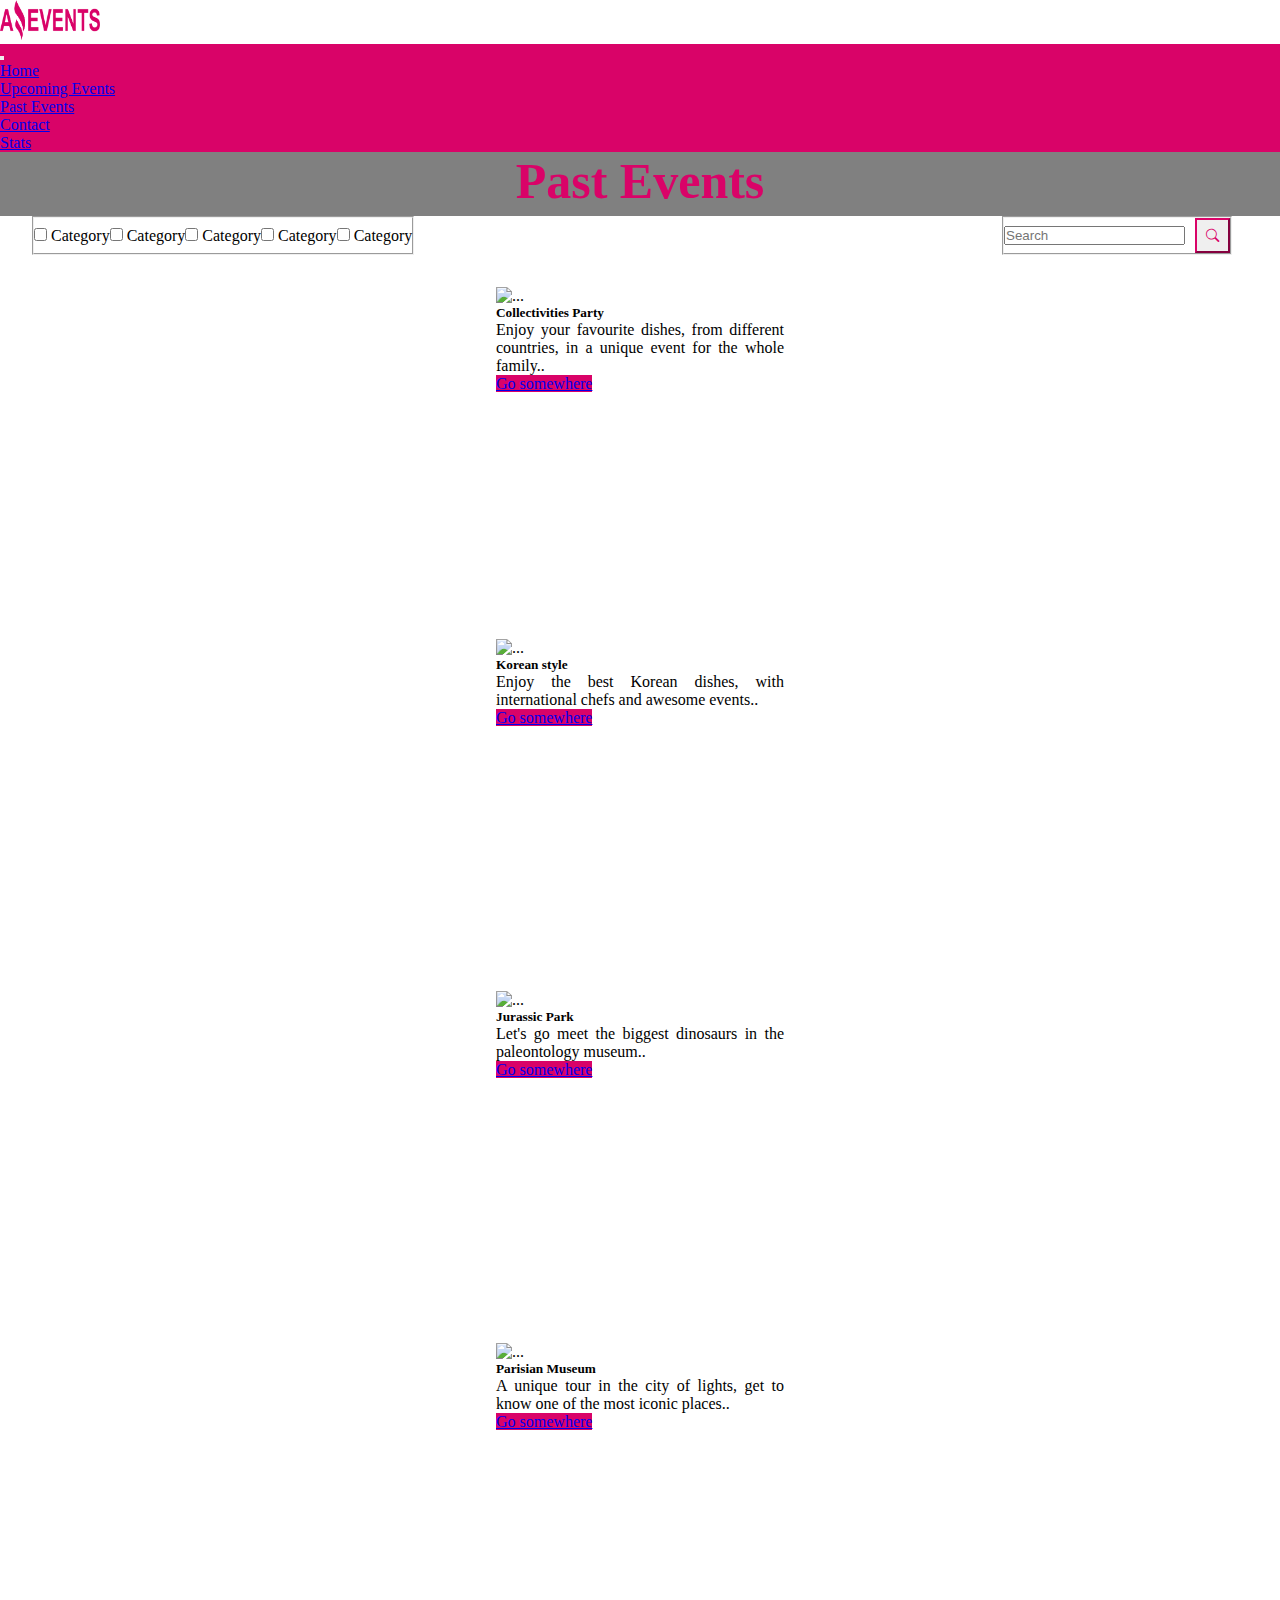
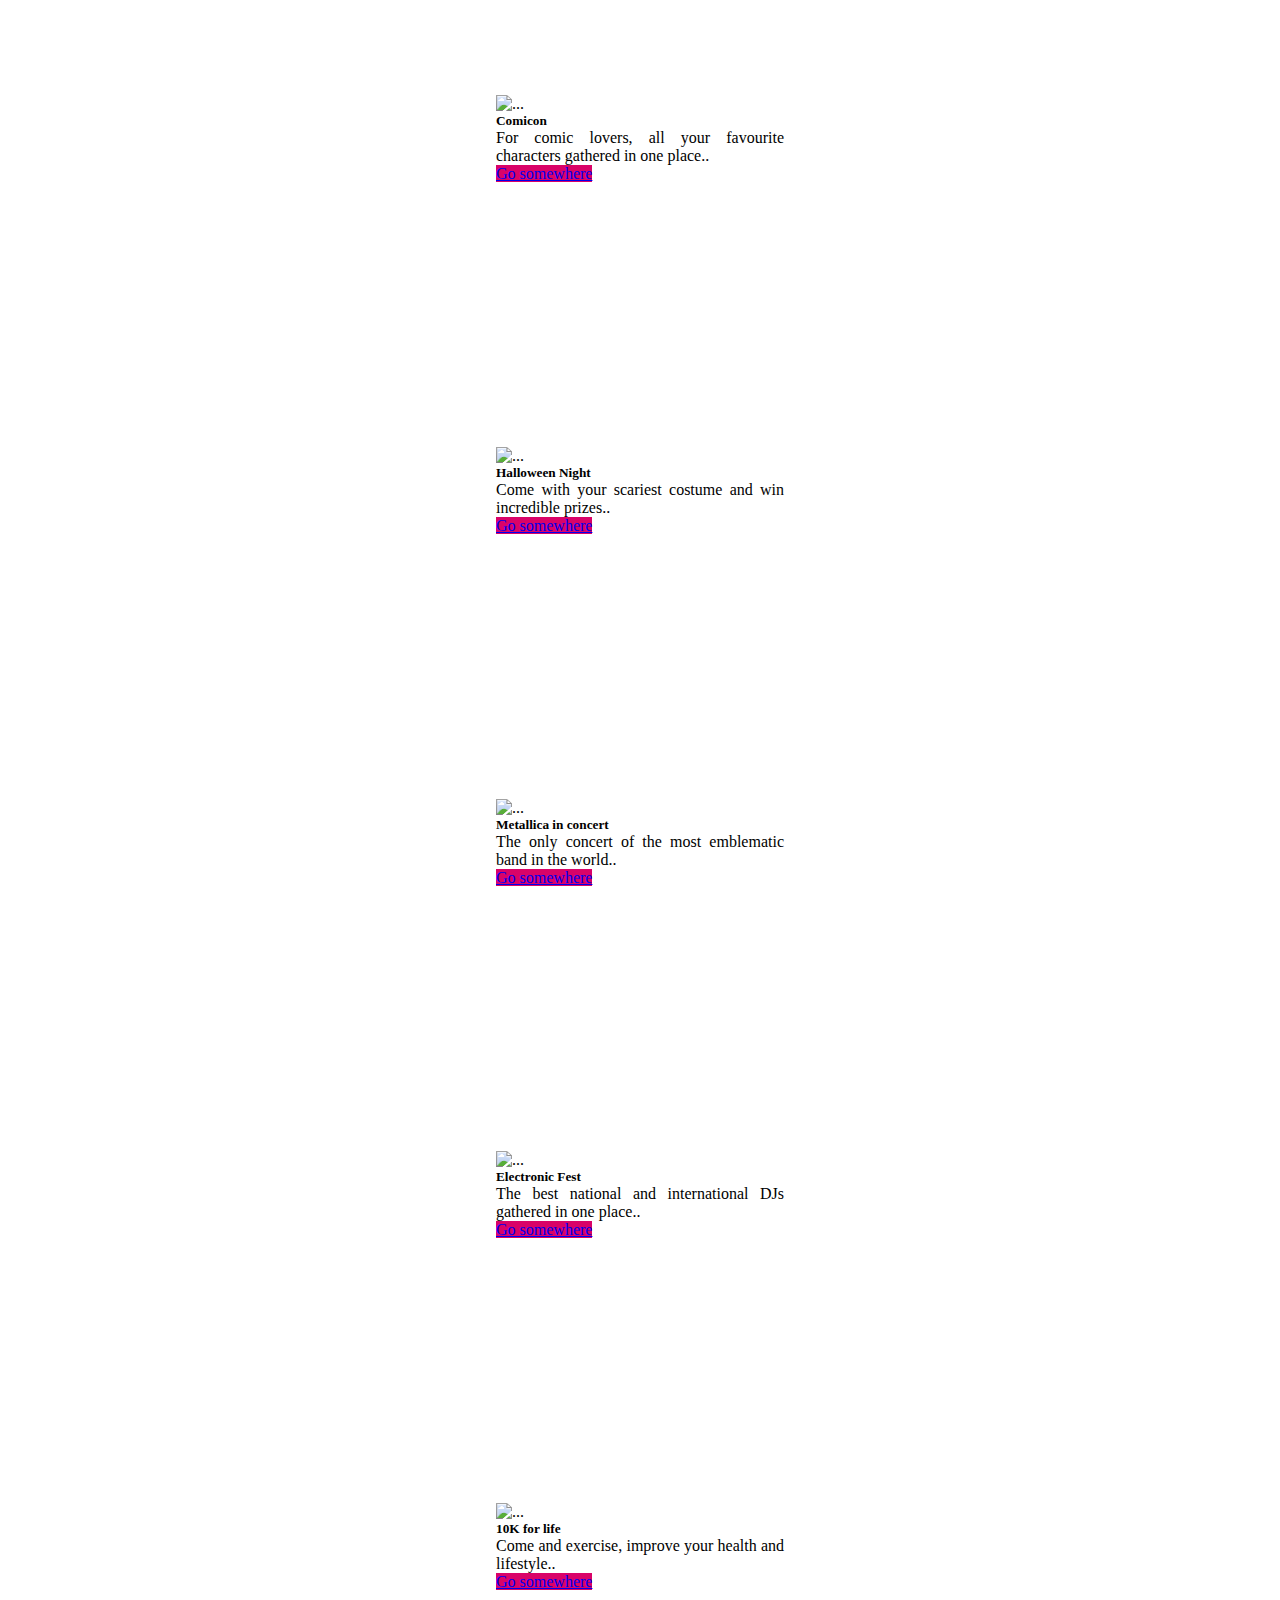
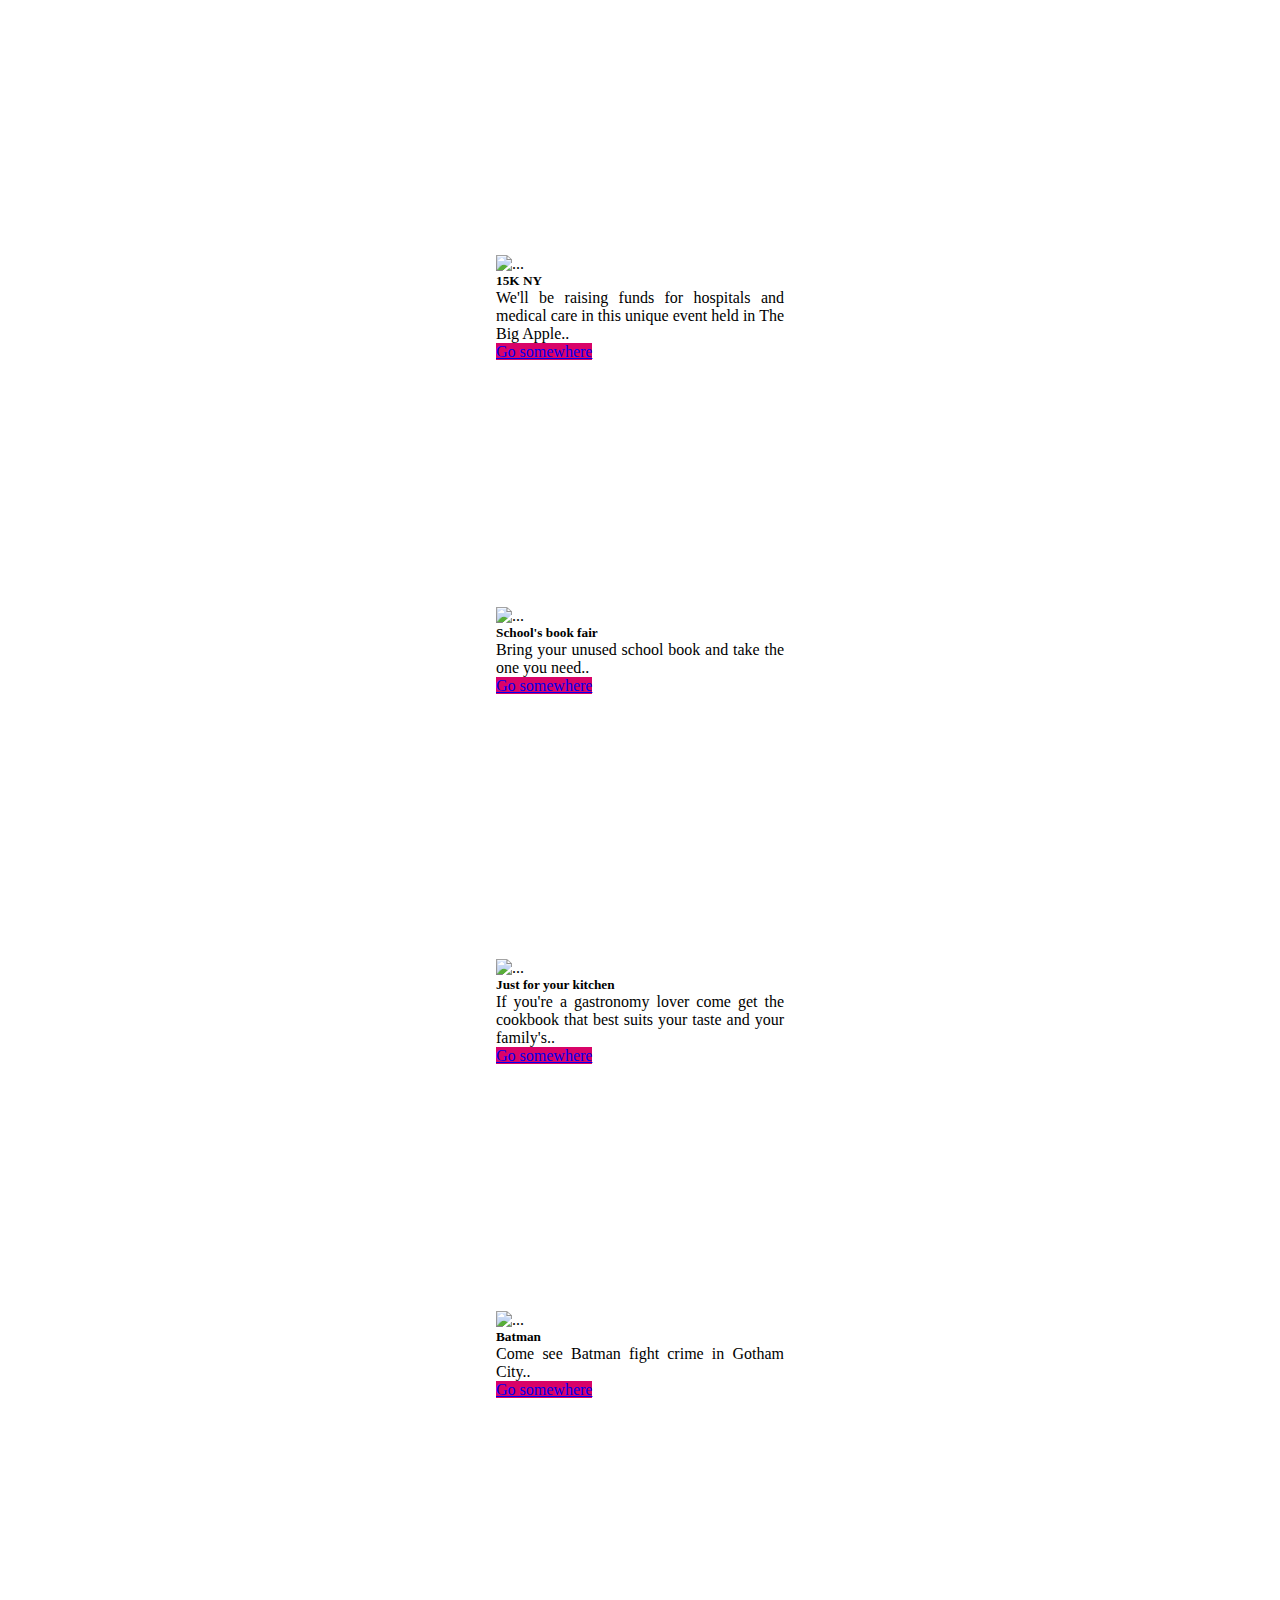
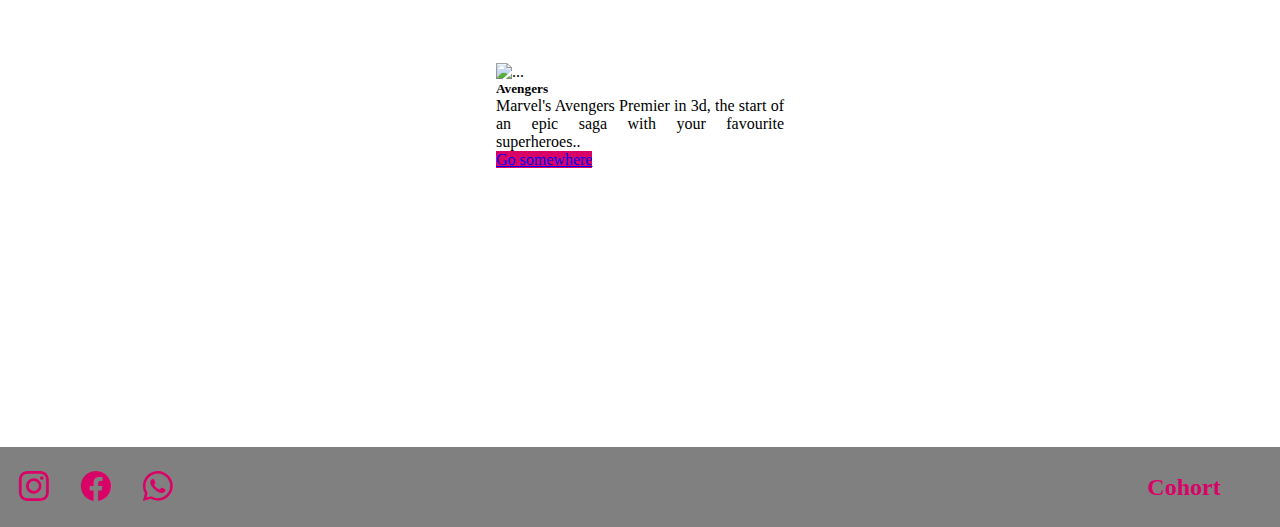
==== Task 1.2/past.html @ df98b1ba "task 2 intento." ====
<!DOCTYPE html>
<html lang="en">
<head>
    <meta charset="UTF-8">
    <meta http-equiv="X-UA-Compatible" content="IE=edge">
    <meta name="viewport" content="width=device-width, initial-scale=1.0">
    <title>Past Events</title>
    <link rel="stylesheet" href="./assets/styles/style.css">
    <link rel="stylesheet" href="https://cdn.jsdelivr.net/npm/bootstrap-icons@1.10.3/font/bootstrap-icons.css">
    <link href="https://cdn.jsdelivr.net/npm/bootstrap@5.3.0-alpha1/dist/css/bootstrap.min.css" rel="stylesheet" integrity="sha384-GLhlTQ8iRABdZLl6O3oVMWSktQOp6b7In1Zl3/Jr59b6EGGoI1aFkw7cmDA6j6gD" crossorigin="anonymous">
    <link rel="icon" type="image/x-icon" href="./assets/images/favico.png">
  </head>
<body>
    <header class="d-flex flex-row justify-content-between align-items-center bg-dark headerSize">
          <img src="./assets/images/logoAmazingEvents.png" alt="A EVENTS" class="ms-5 logoSize img-fluid">
          <nav class="navbar navbar-expand-lg colorLetras">
            <div class="container-fluid">
              <a class="navbar-brand" href="#"></a>
              <button class="navbar-toggler" type="button" data-bs-toggle="collapse" data-bs-target="#navbarNav" aria-controls="navbarNav" aria-expanded="false" aria-label="Toggle navigation">
                <span class="navbar-toggler-icon colorLetras"></span>
              </button>
              <div class="collapse navbar-collapse" id="navbarNav">
                <ul class="navbar-nav">
                  <li class="nav-item">
                    <a class="nav-link" href="./index.html">Home</a>
                  </li>
                  <li class="nav-item">
                    <a class="nav-link" href="./upcoming.html">Upcoming Events</a>
                  </li>
                  <li class="nav-item">
                    <a class="nav-link active" aria-current="page" href="#">Past Events</a>
                  </li>
                  <li class="nav-item">
                    <a class="nav-link" href="./contact.html">Contact</a>
                  </li>
                  <li class="nav-item">
                    <a class="nav-link" href="./stats.html">Stats</a>
                  </li>
                </ul>
              </div>
            </div>
          </nav>
    </header>
      <div class="contenedorTitulo">
        <h1>Past Events</h1>
      </div>
      <div class="searchBar">
        <form action="" class="formBar">
          <fieldset class="formBarField">
            <label class="m-3">
              <input type="checkBox">
              Category
            </label> 
            <label class="m-3">
              <input type="checkBox">
              Category
            </label>
            <label class="m-3">
              <input type="checkBox">
              Category
            </label>
            <label class="m-3">
              <input type="checkBox">
            Category
            </label>
            <label class="m-3">
              <input type="checkBox">
              Category
            </label>
          </fieldset>  
        <fieldset class="formBarField">
            <label>
              <input class="form-control me-2" type="search" placeholder="Search" aria-label="Search">
            </label>
            <label>
              <button class="boton" type="submit"><i class="bi bi-search"></i></button>
            </label>
          </fieldset>
        </form>
      </div>
      <div class="cards" id="cards">
        <!-- <div class="card m-2 d-flex flex-column justify-content-center align-items-center" style="width: 18rem; height: 22rem;">
          <img src="https://i.postimg.cc/Fs03hQDt/Collectivities-Party.jpg" class="card-img-top m-3 " style="width: 220px; height: 130px;" alt="...">
          <div class="card-body d-flex flex-column justify-content-center align-items-center">
            <h5 class="card-title">Collectivities Party</h5>
            <p class="card-text" style="text-align: justify;">Enjoy your favourite dishes, from different countries, in a unique event for the whole family.</p>
            <a href="#" class="btn btn-primary" style="background-color: #D90368;">Go somewhere</a>
          </div>
        </div>
        <div class="card m-2 d-flex flex-column justify-content-center align-items-center" style="width: 18rem; height: 22rem;" >
          <img src="https://i.postimg.cc/GmHRkbNV/Jurassic-Park.jpg" class="card-img-top m-3" style="width: 220px; height: 130px;"alt="...">
          <div class="card-body d-flex flex-column justify-content-center align-items-center">
            <h5 class="card-title">Jurassic Park</h5>
            <p class="card-text" style="text-align: justify;">Let's go meet the biggest dinosaurs in the paleontology museum.</p>
            <a href="#" class="btn btn-primary" style="background-color: #D90368;">Go somewhere</a>
          </div>
        </div>
        <div class="card m-2 d-flex flex-column justify-content-center align-items-center" style="width: 18rem; height: 22rem;">
          <img src="https://i.postimg.cc/KYD0jMf2/comicon.jpg" class="card-img-top m-3" style="width: 220px; height: 130px;" alt="...">
          <div class="card-body d-flex flex-column justify-content-center align-items-center">
            <h5 class="card-title">Comicon</h5>
            <p class="card-text" style="text-align: justify;">For comic lovers, all your favourite characters gathered in one place.</p>
            <a href="#" class="btn btn-primary" style="background-color: #D90368;">Go somewhere</a>
          </div>
        </div>
        <div class="card m-2 d-flex flex-column justify-content-center align-items-center" style="width: 18rem; height: 22rem;">
          <img src="https://i.postimg.cc/KvsSK8cj/Electronic-Fest.jpg" class="card-img-top m-3" style="width: 220px; height: 130px;" alt="...">
          <div class="card-body d-flex flex-column justify-content-center align-items-center">
            <h5 class="card-title">Electronic Fest</h5>
            <p class="card-text" style="text-align: justify;">The best national and international DJs gathered in one place.</p>
            <a href="#" class="btn btn-primary" style="background-color: #D90368;">Go somewhere</a>
          </div>
        </div>
        <div class="card m-2 d-flex flex-column justify-content-center align-items-center" style="width: 18rem; height: 22rem;">
          <img src="https://i.postimg.cc/fyLqZY9K/10-K-for-life.jpg" class="card-img-top m-3" style="width: 220px; height: 130px;" alt="...">
          <div class="card-body d-flex flex-column justify-content-center align-items-center">
            <h5 class="card-title">10K for life</h5>
            <p class="card-text" style="text-align: justify;">Come and exercise, improve your health and lifestyle.</p>
            <a href="#" class="btn btn-primary" style="background-color: #D90368;">Go somewhere</a>
          </div>
        </div>
        <div class="card m-2 d-flex flex-column justify-content-center align-items-center" style="width: 18rem; height: 22rem;">
          <img src="https://i.postimg.cc/05FhxHVK/book4.jpg" class="card-img-top m-3" style="width: 220px; height: 130px;" alt="...">
          <div class="card-body d-flex flex-column justify-content-center align-items-center">
            <h5 class="card-title">Just for your kitchen</h5>
            <p class="card-text" style="text-align: justify;">If you're a gastronomy lover come get the cookbook that best suits your taste and your family's.</p>
            <a href="#" class="btn btn-primary" style="background-color: #D90368;">Go somewhere</a>
          </div>
        </div>
        <div class="card m-2 d-flex flex-column justify-content-center align-items-center"" style="width: 18rem; height: 22rem;">
          <img src="https://i.postimg.cc/vH52y81C/cinema4.jpg" class="card-img-top m-3" style="width: 220px; height: 130px;" alt="...">
          <div class="card-body d-flex flex-column justify-content-center align-items-center">
            <h5 class="card-title">Batman</h5>
            <p class="card-text" style="text-align: justify;">Come see Batman fight crime in Gotham City.</p>
            <a href="#" class="btn btn-primary" style="background-color: #D90368;">Go somewhere</a>
          </div> -->
        </div>
        
      <footer>
        <div class="iconosSocialMedia">
          <i class="bi bi-instagram red"></i>
          <i class="bi bi-facebook red"></i>
          <i class="bi bi-whatsapp red"></i>
      </div>
      <h2>Cohort</h2>
      </footer>
      <script src="https://cdn.jsdelivr.net/npm/bootstrap@5.3.0-alpha1/dist/js/bootstrap.bundle.min.js" integrity="sha384-w76AqPfDkMBDXo30jS1Sgez6pr3x5MlQ1ZAGC+nuZB+EYdgRZgiwxhTBTkF7CXvN" crossorigin="anonymous"></script>
      <script src="./datos.js"></script>
      <script src="./main.js"></script>
</body>
</html>
---- Task 1.2/assets/styles/style.css ----
*{
    margin: 0;
    padding: 0;
    
}

.logoSize{
    width: 100px;
    height: 40px;
}
.colorLetras{
    background-color: #D90368;
    color: #D90368;
}
body{
    display: flex;
    flex-direction: column;
    justify-content: center;
    align-items: center;
}
header{
    width: 100%;
}
.contenedorTitulo{
    background-color: gray;
    display: flex;
    flex-direction: row;
    justify-content: center;
    text-align: center;
    width: 100%;
    height: 4rem;
}
h1{
    color: #D90368 !important;
    font-size: 50px !important;
}
.searchBar{
    width: 100%;
    display: flex;
    flex-direction: row;
    justify-content: center;
}
.formBar{
    width: 100%;
    display: flex;
    flex-direction: row;
    justify-content: space-between;
    
}
.formBarField{
    display: flex;
    flex-direction: row;
    align-items: center;
    margin-left: 2rem;
    margin-right: 3rem;
}
.boton{
    width: 35px;
    height: 35px;
    margin-left: 10px;
    border-color: #D90368;
    color: #D90368;
}
.botonEnviar{
    border-color: #D90368;
    color: #D90368;
    width: 100px;
    margin-bottom: 2rem;
    margin-top: 1rem;
}
.cards{
    display: flex;
    flex-wrap: wrap;
    margin:2rem;
}
.cardImages{
    width: 1px;
}
footer{
    width: 100%;
    height: 5rem;
    background-color: gray;
    color: #D90368;
    display: flex;
    flex-direction: row;
    justify-content: space-between;
    text-align: center;
}
footer>h2{
    display: flex;
    flex-direction: row;
    justify-content: center;
    align-items: center;
    width: 15%;
}
.iconosSocialMedia{
    display: flex;
    flex-direction: row;
    justify-content: center;
    align-items: center;
    width: 15%;
}
.red{
    margin: 1rem;
    font-size: 30px;
}
.formContact{
    display:flex;
    flex-direction: column;
    justify-content: center;
    align-items: center;
    
}
.labelFormContact{
    display: flex;
    flex-direction: column;
    margin: 0.5rem;
}
.textFormContact{
    resize: none;
    width: 250px
  }
  .fieldTextForm{
    width: 250px;
  }
  table{
    width: 100%;
  }
td {
    width: 25%;
    text-align: center;
    border: 1px solid #D90368 !important;
    color: #D90368;
     }
th{
    width: 25% !important;
    text-align: center !important;
    border: 1px solid #D90368 !important;
    background-color: #D3D0D0;
    color: #D90368;
    }
.events{
    border-style: solid;
    border-color: #D3D0D0;
    display: flex;
    flex-direction: row;

}
.imagesEvents{
    width: 400px;
    height: 400px;
    margin: 1rem;
}
.textEvents{
    height: 400px;
}
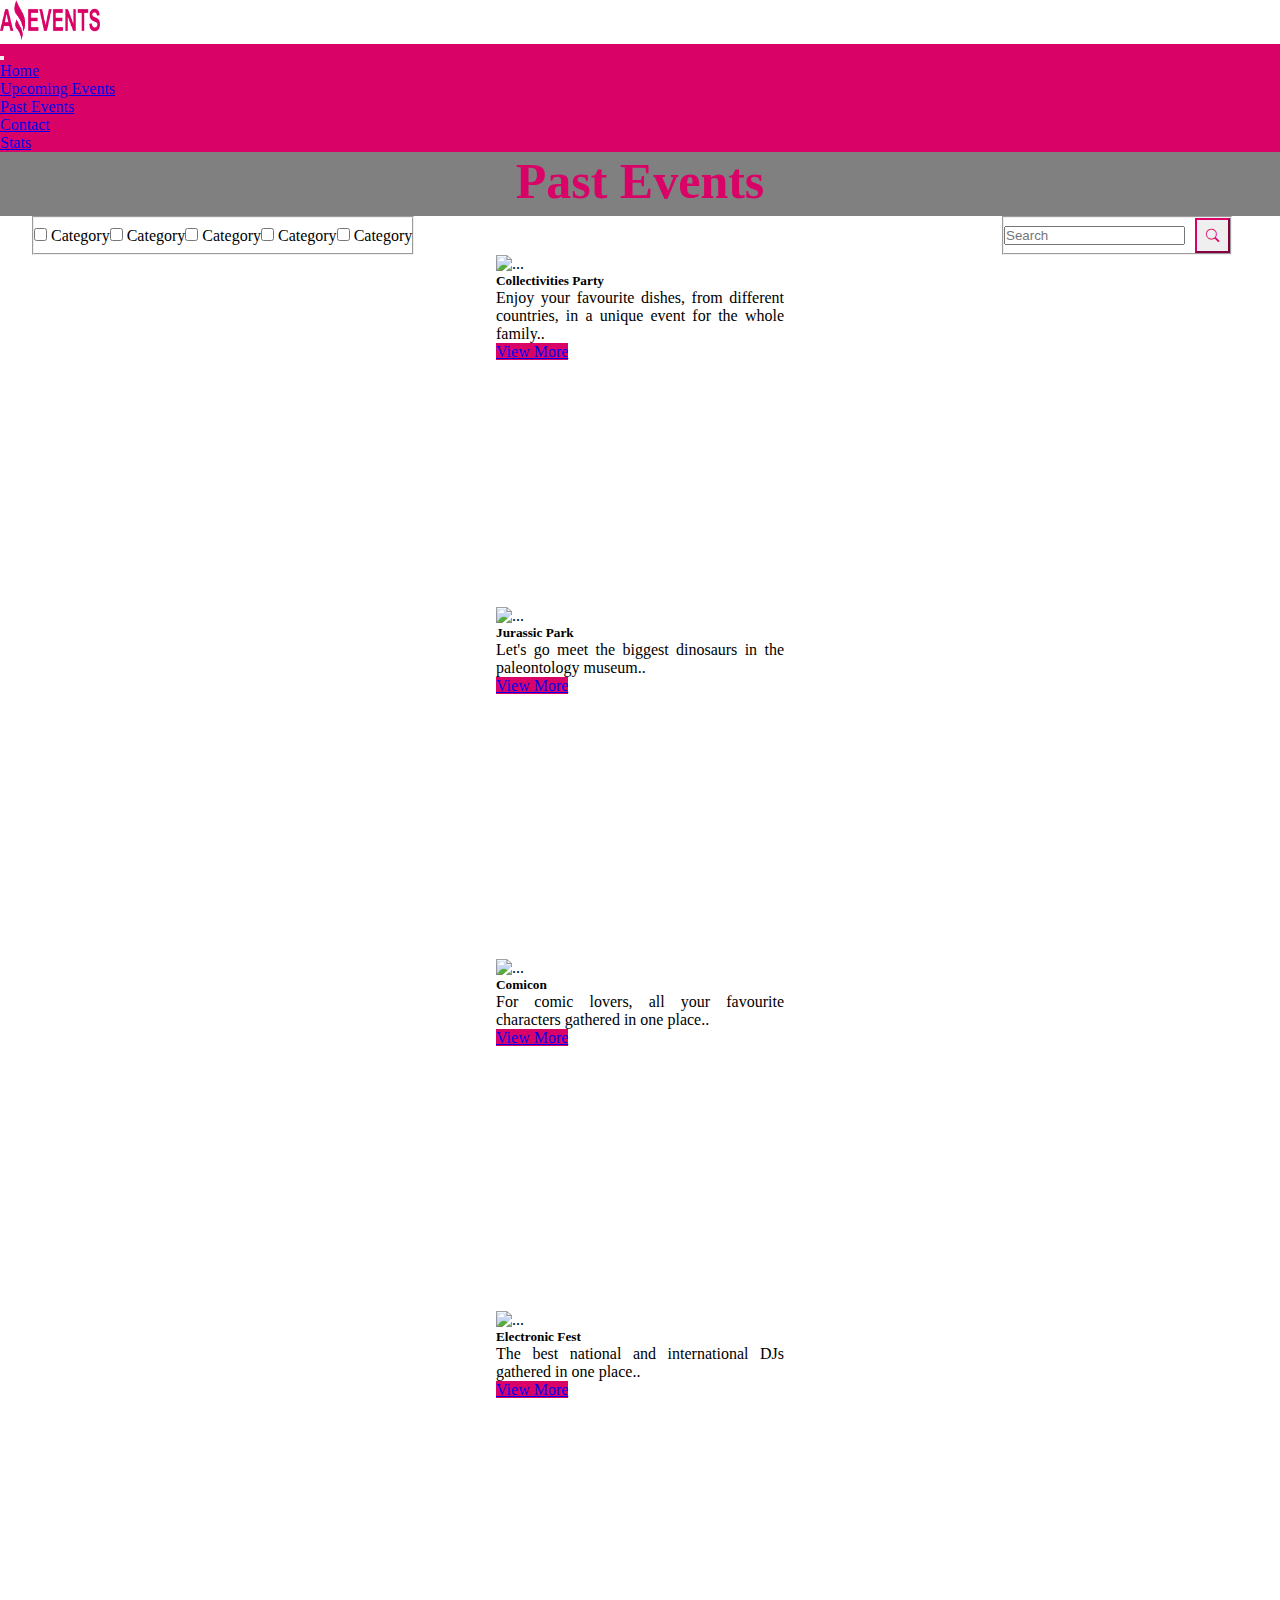
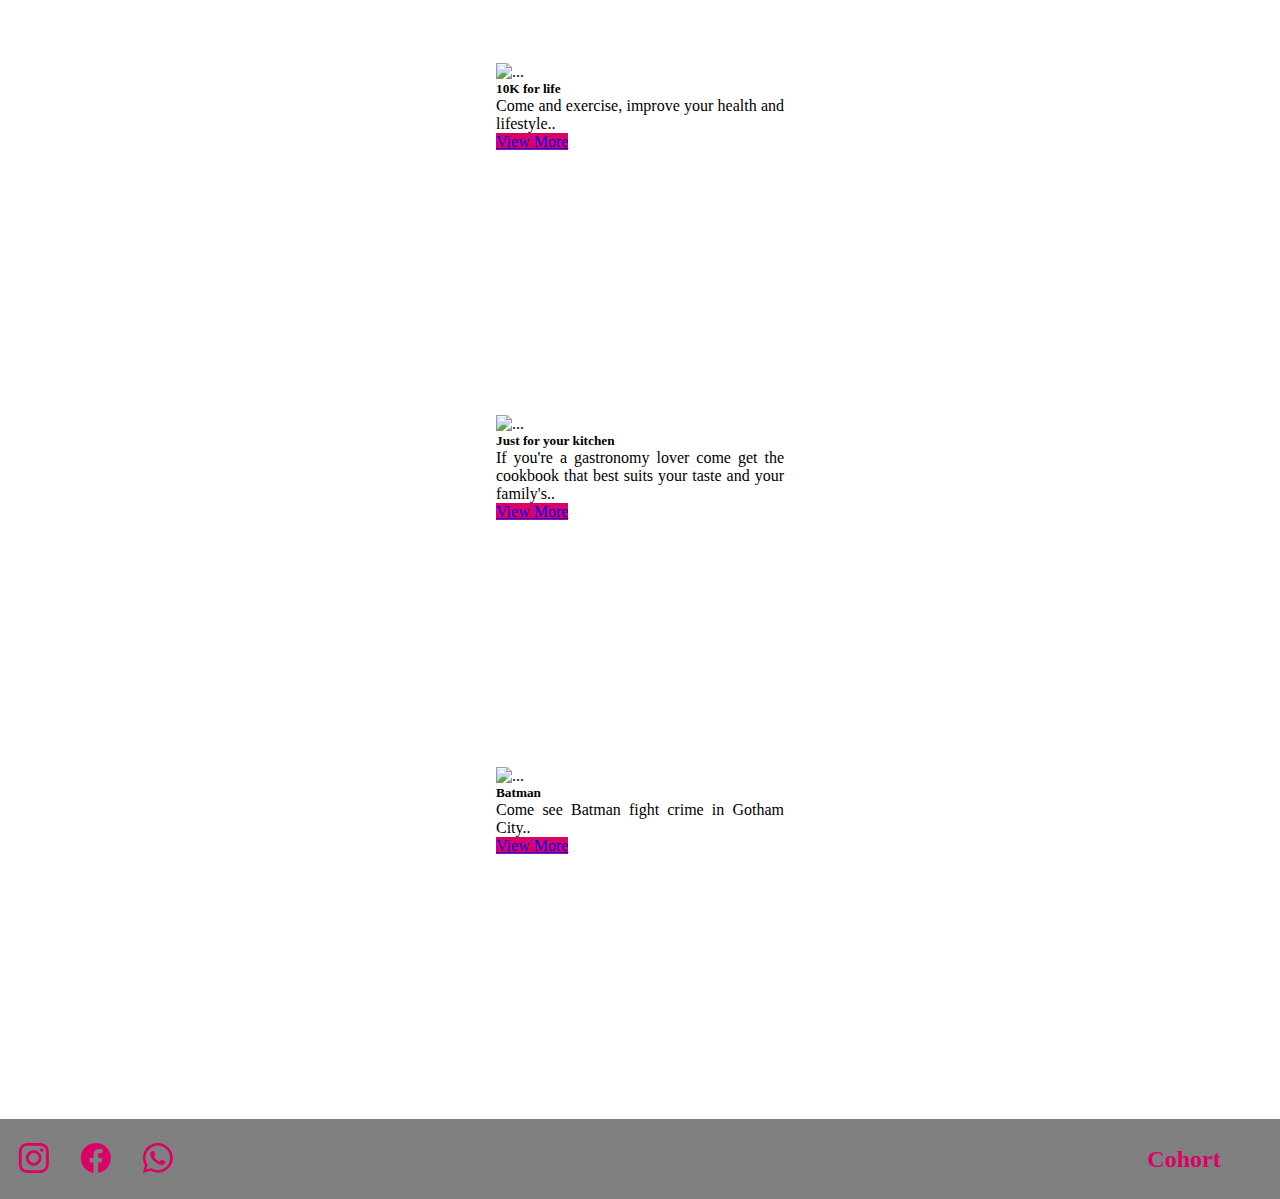
==== commit ba0b5ffd: "task 2 mejorada" ====
--- a/Task 1.2/past.html
+++ b/Task 1.2/past.html
@@ -146,6 +146,6 @@
       </footer>
       <script src="https://cdn.jsdelivr.net/npm/bootstrap@5.3.0-alpha1/dist/js/bootstrap.bundle.min.js" integrity="sha384-w76AqPfDkMBDXo30jS1Sgez6pr3x5MlQ1ZAGC+nuZB+EYdgRZgiwxhTBTkF7CXvN" crossorigin="anonymous"></script>
       <script src="./datos.js"></script>
-      <script src="./main.js"></script>
+      <script src="./past.js"></script>
 </body>
 </html>--- a/Task 1.2/assets/styles/style.css
+++ b/Task 1.2/assets/styles/style.css
@@ -68,11 +68,13 @@
     margin-bottom: 2rem;
     margin-top: 1rem;
 }
-.cards{
+/* #cards{
+    width: 100%;
     display: flex;
     flex-wrap: wrap;
     margin:2rem;
-}
+    
+} */
 .cardImages{
     width: 1px;
 }
